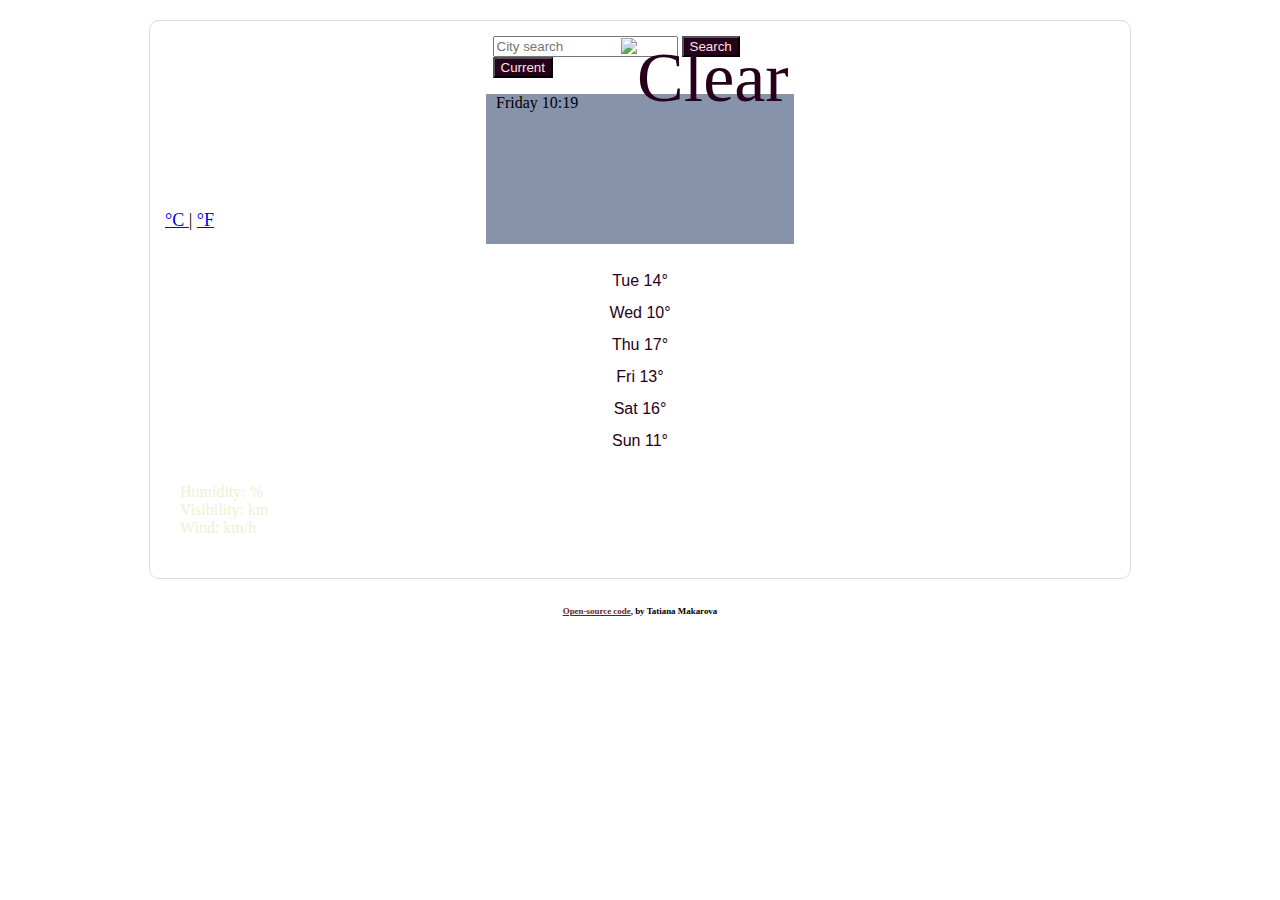
==== index.html @ dfc5fb46 "added link and class to celsius" ====
<!DOCTYPE html>
<html lang="en">
  <head>
    <meta charset="UTF-8" />
    <meta http-equiv="X-UA-Compatible" content="IE=edge" />
    <script
      src="https://kit.fontawesome.com/69eee5143b.js"
      crossorigin="anonymous"
    ></script>
    <link
      href="https://cdn.jsdelivr.net/npm/bootstrap@5.1.3/dist/css/bootstrap.min.css"
      rel="stylesheet"
      integrity="sha384-1BmE4kWBq78iYhFldvKuhfTAU6auU8tT94WrHftjDbrCEXSU1oBoqyl2QvZ6jIW3"
      crossorigin="anonymous"
    />
    <script src="https://unpkg.com/axios/dist/axios.min.js"></script>
    <meta name="viewport" content="width=device-width, initial-scale=1.0" />
    <title>MyApp</title>
    <link rel="stylesheet" href="src/style.css" />
  </head>

  <body>
    <div class="container">
      <div class="weather-app">
          
      <div>
        <form id="search-form">
          <div class="col-8">
            <div class="input-group mb-3">
              <input
                type="text"
                class="form-control"
                placeholder="City search"
                id="search-input"
								aria-describedby="button-addon2"
								autocomplete="off"
              />
              <button
                class="btn btn-outline-secondary search-button"
                type="button"
                id="button-addon2"
              >
                Search
              </button>
              <button
              class="btn btn-outline-secondary search-button"
              id = "current-location-button"
              type="button"
              id="button-addon2"
            >
              Current
            </button>
            </div>
          </div>
        </form>
      </div>

      <div class="card" style="width: 18rem">
        <div class="card-body">
          <p class="card-text">
            <ul>
              <li class="city">
            
              </li>

              <li id="date">
            
            </li>
            <li id = "description">
            
          </li>
          </ul>
					</p>
					<img src="http://openweathermap.org/img/wn/10d@2x.png" alt="Clear" id="icon" class="forecast-item" />

        </div>
      </div>

      <div class="container">
        <div class="weather-forecast">
					<span class="temperature" id="temperature"></span
					>
					<span class="units">
                  <a href="#" id="celsius-link" class="active">°C </a> |
                  <a href="#" id="fahrenheit-link" class="inactive">°F</a></span>
        </div>
      
        <div class="container">
          <div class="row row-cols-2 row-cols-lg-6 g-2 g-lg-3">
            <div class="col">
              <div class="p-3 border bg-light">
                <i class="fa-solid fa-cloud-sun cloud-icon"></i>
                <div class="cast">Tue 14°</div>
              </div>
            </div>
            <div class="col">
              <div class="p-3 border bg-light">
                <i class="fa-solid fa-cloud cloud-icon"></i>
                <div class="cast">Wed 10°</div>
              </div>
            </div>
            <div class="col">
              <div class="p-3 border bg-light">
                <i class="fa-solid fa-sun cloud-icon"></i>
                <div class="cast">Thu 17°</div>
              </div>
            </div>
            <div class="col">
              <div class="p-3 border bg-light">
                <i class="fa-solid fa-cloud-sun-rain cloud-icon"></i>
                <div class="cast">Fri 13°</div>
              </div>
            </div>
            <div class="col">
              <div class="p-3 border bg-light">
                <i class="fa-solid fa-cloud cloud-icon"></i>
                <div class="cast">Sat 16°</div>
              </div>
            </div>
            <div class="col">
              <div class="p-3 border bg-light">
                <i class="fa-solid fa-cloud-rain cloud-icon"></i>
                <div class="cast">Sun 11°</div>
              </div>
            </div>
          </div>
        </div>
      </div>

      <div class="container">
  
        <div class="col-6">
          <p>
          <ul class="data-text">
            <li>
          Humidity: <span id="humidity"></span>%</li>
        <li>Visibility: <span id="visibility"></span>km</li>
        <li>Wind: <span id="wind"></span>km/h
      </li>
      </ul>
    </p>
      </div>
      
</div>
          
      <script src="src/final.js"></script>
    </div>
      <h6 class="west">
    <small>
        <a href="https://github.com/tatiamm/MyWeatherApp"
        target="_blank" class="source">Open-source code</a>, by Tatiana Makarova
      </small>
    </h6>
    </div>
  </body>
</html>
---- src/style.css ----
.search-button {
  color: #ffe2e2;
  background-color: #26001b;
}
.col-8 {
  display: block;
  margin: 0 auto;
  width: 295px;
}
.card {
  height: 150px;
  display: block;
  margin: 0 auto;
  padding: 0 10px;
  background-color: #8693AA;
}
.forecast {
  font-size: 60px;
  display: block;
  text-align: center;
  color: #EEF1D3;
  padding: 15px;
}
.forecast-item {
  position: relative;
  left: 125px;
  top: -90px;
  color: #26001b;
  font-size: 70px;
  padding-bottom: 0 auto;
}
.card-text {
  font-family: "Segoe UI", Tahoma, Geneva, Verdana, sans-serif;
}
.city {
  font-size: 24px;
  font-weight: 500;
}

.col {
  color: #272044;
  font-family: "Segoe UI", Tahoma, Geneva, Verdana, sans-serif;
}
.cast {
  color: #26001b;
  text-align: center;
  line-height: 2;
}
.cloud-icon {
  text-align: center;
  color: #26001b;
  display: block;
  margin: 0 auto;
  font-size: 40px;
}

.data-text {
  margin: 5px;
  padding: 10px;
  color: #eff1d3;
}

li {
  list-style: none;
}
ul {
  margin: 0;
  padding: 0;
}

.units {
  position: relative;
  top: -34px;
  font-size: 18px;
}

   
.source {
color: #661a2a;


}
.west {
text-align: center;

}

.weather-app {
  border: 1px solid #dadde1;
  border-radius: 10px;
  padding: 15px;
  margin: 20px auto;
  max-width: 950px;
  background-image:url(http://bit.ly/2gPLxZ4);
  );
}
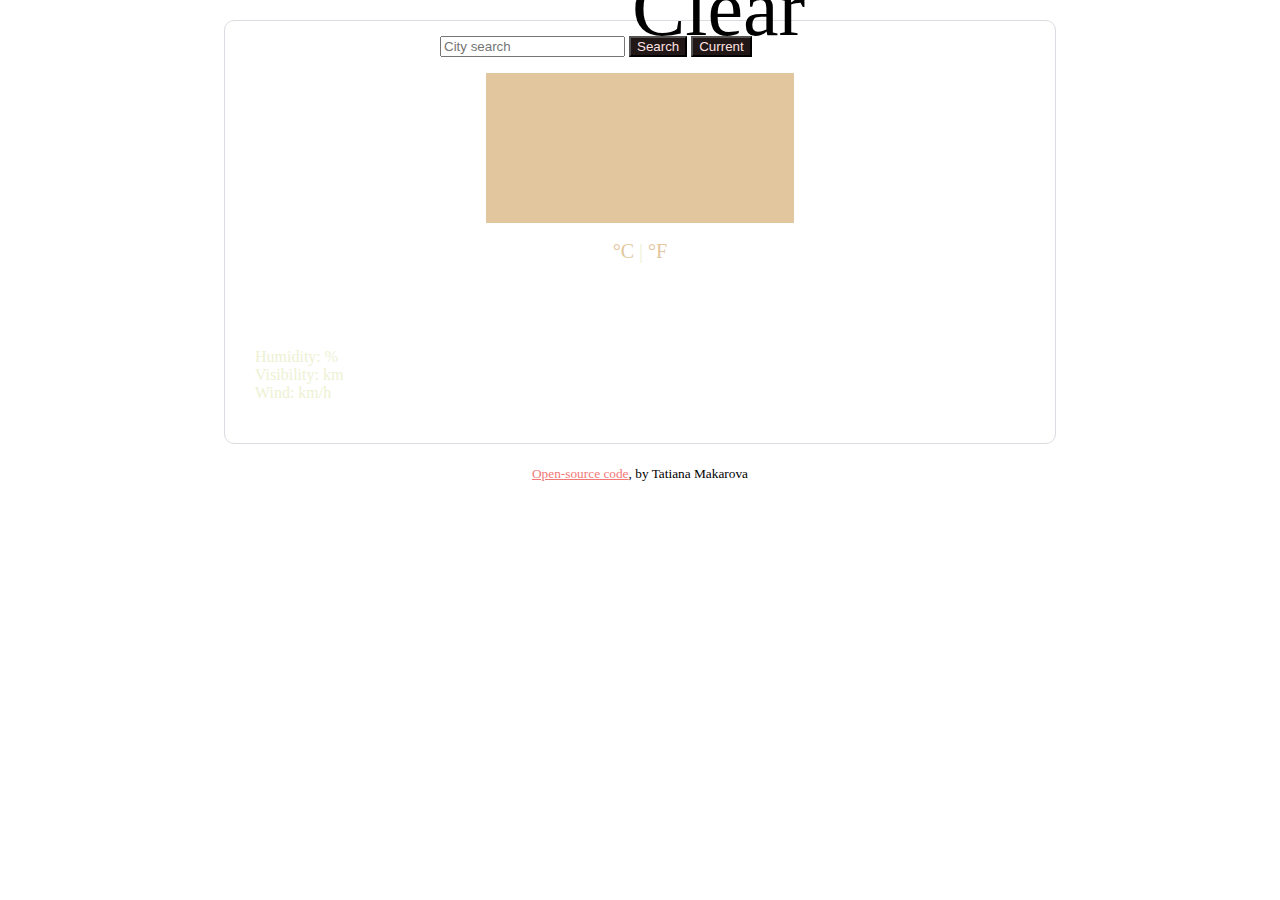
==== commit 7d6cfb0b: "remove the peace of code (forecast daily)" ====
--- a/index.html
+++ b/index.html
@@ -68,6 +68,7 @@
             </li>
             <li id = "description">
             
+
           </li>
           </ul>
 					</p>
@@ -85,49 +86,9 @@
                   <a href="#" id="fahrenheit-link" class="inactive">°F</a></span>
         </div>
       
-        <div class="container">
-          <div class="row row-cols-2 row-cols-lg-6 g-2 g-lg-3">
-            <div class="col">
-              <div class="p-3 border bg-light">
-                <i class="fa-solid fa-cloud-sun cloud-icon"></i>
-                <div class="cast">Tue 14°</div>
-              </div>
-            </div>
-            <div class="col">
-              <div class="p-3 border bg-light">
-                <i class="fa-solid fa-cloud cloud-icon"></i>
-                <div class="cast">Wed 10°</div>
-              </div>
-            </div>
-            <div class="col">
-              <div class="p-3 border bg-light">
-                <i class="fa-solid fa-sun cloud-icon"></i>
-                <div class="cast">Thu 17°</div>
-              </div>
-            </div>
-            <div class="col">
-              <div class="p-3 border bg-light">
-                <i class="fa-solid fa-cloud-sun-rain cloud-icon"></i>
-                <div class="cast">Fri 13°</div>
-              </div>
-            </div>
-            <div class="col">
-              <div class="p-3 border bg-light">
-                <i class="fa-solid fa-cloud cloud-icon"></i>
-                <div class="cast">Sat 16°</div>
-              </div>
-            </div>
-            <div class="col">
-              <div class="p-3 border bg-light">
-                <i class="fa-solid fa-cloud-rain cloud-icon"></i>
-                <div class="cast">Sun 11°</div>
-              </div>
-            </div>
-          </div>
-        </div>
-      </div>
-
-      <div class="container">
+        <div class="weather-forecasts" id="forecast"></div>
+      
+          <div class="container">
   
         <div class="col-6">
           <p>
@@ -142,15 +103,15 @@
       </div>
       
 </div>
-          
-      <script src="src/final.js"></script>
+
+    </div>  
     </div>
-      <h6 class="west">
-    <small>
+    <p class = "west">
+      <small>
         <a href="https://github.com/tatiamm/MyWeatherApp"
         target="_blank" class="source">Open-source code</a>, by Tatiana Makarova
       </small>
-    </h6>
-    </div>
+      </p>
+    <script src="src/final.js"></script>
   </body>
 </html>--- a/src/style.css
+++ b/src/style.css
@@ -1,40 +1,90 @@
 .search-button {
   color: #ffe2e2;
-  background-color: #26001b;
+  background-color: #211717;
 }
 .col-8 {
   display: block;
   margin: 0 auto;
-  width: 295px;
+  width: 400px;
 }
 .card {
   height: 150px;
   display: block;
   margin: 0 auto;
   padding: 0 10px;
-  background-color: #8693AA;
+  background-color: #e2c79e;
 }
-.forecast {
-  font-size: 60px;
-  display: block;
-  text-align: center;
-  color: #EEF1D3;
-  padding: 15px;
-}
+
 .forecast-item {
   position: relative;
-  left: 125px;
-  top: -90px;
-  color: #26001b;
-  font-size: 70px;
+  left: 120px;
+  top: -160px;
+  font-size: 80px;
   padding-bottom: 0 auto;
 }
 .card-text {
   font-family: "Segoe UI", Tahoma, Geneva, Verdana, sans-serif;
 }
+
+.weather-forecast {
+  font-size: 60px;
+  display: block;
+  text-align: center;
+  color: #eef1d3;
+  padding: 15px;
+}
+
+.weather-forecast .units {
+  position: relative;
+  top: -34px;
+  font-size: 20px;
+  font-weight: ;
+  text-decoration: none;
+}
+
+.weather-forecast .active {
+  color: #e2c79e;
+  text-decoration: none;
+  cursor: default;
+}
+
+.weather-forecast .inactive {
+  color: #e2c79e;
+  text-decoration: none;
+  cursor: default;
+}
+
+#fahrenheit-link {
+  text-decoration: none;
+}
+
+#celsius-link {
+  color: #e2c79e;
+  text-decoration: none;
+  cursor: default;
+}
+
+.weather-forecast .active:hover {
+  text-decoration: none;
+}
+
 .city {
   font-size: 24px;
+  font-weight: 600;
+  text-align: left;
+  padding-top: 50px;
+  color: #48484a;
+}
+#date {
+  color: #48484a;
+  margin: -90px auto;
   font-weight: 500;
+}
+
+#description {
+  color: #48484a;
+  margin: 90px auto;
+  text-transform: capitalize;
 }
 
 .col {
@@ -42,13 +92,13 @@
   font-family: "Segoe UI", Tahoma, Geneva, Verdana, sans-serif;
 }
 .cast {
-  color: #26001b;
+  color: #6c757d;
   text-align: center;
   line-height: 2;
 }
 .cloud-icon {
   text-align: center;
-  color: #26001b;
+  color: #3b3c40;
   display: block;
   margin: 0 auto;
   font-size: 40px;
@@ -57,7 +107,7 @@
 .data-text {
   margin: 5px;
   padding: 10px;
-  color: #eff1d3;
+  color: #eef1d3;
 }
 
 li {
@@ -68,21 +118,17 @@
   padding: 0;
 }
 
-.units {
+.weather-forecast.units. {
   position: relative;
   top: -34px;
-  font-size: 18px;
+  font-size: 20px;
 }
 
-   
 .source {
-color: #661a2a;
-
-
+  color: #f27777;
 }
 .west {
-text-align: center;
-
+  text-align: center;
 }
 
 .weather-app {
@@ -90,8 +136,6 @@
   border-radius: 10px;
   padding: 15px;
   margin: 20px auto;
-  max-width: 950px;
-  background-image:url(http://bit.ly/2gPLxZ4);
-  );
+  max-width: 800px;
+  background-image: url(https://s3.amazonaws.com/shecodesio-production/uploads/files/000/030/828/original/planeta-terra-iluminada-vista-do-espao-36819.jpeg?1648969492);
 }
-
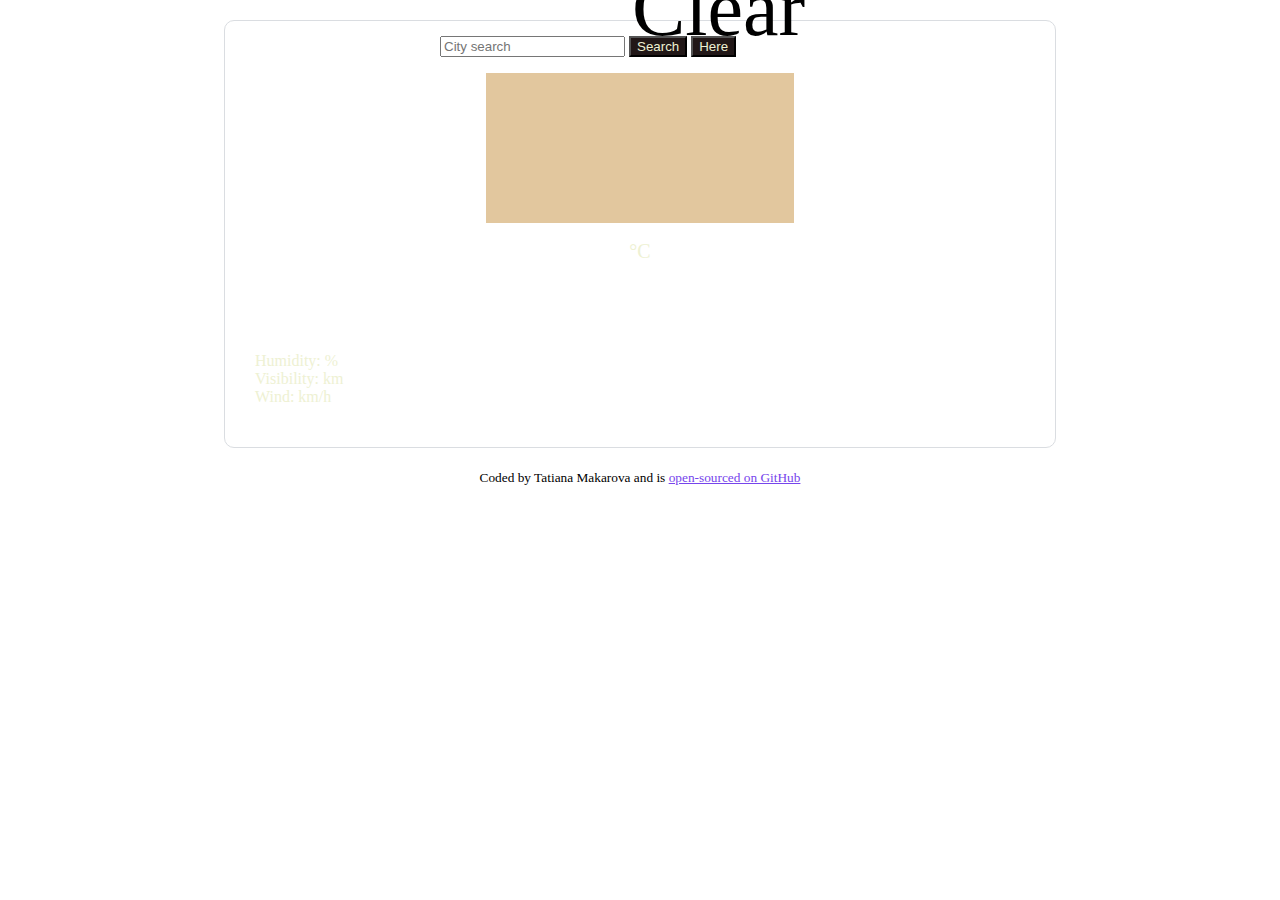
==== commit 708e6cf8: "changing  current button, remove Fahrenheit-link" ====
--- a/index.html
+++ b/index.html
@@ -21,6 +21,7 @@
 
   <body>
     <div class="container">
+       
       <div class="weather-app">
           
       <div>
@@ -47,8 +48,8 @@
               id = "current-location-button"
               type="button"
               id="button-addon2"
-            >
-              Current
+            > Here <i class="fas fa-map-marker-alt"></i>
+           
             </button>
             </div>
           </div>
@@ -63,16 +64,18 @@
             
               </li>
 
+            </li>
+            <li id = "description">
+
               <li id="date">
             
-            </li>
-            <li id = "description">
+         
             
 
           </li>
           </ul>
 					</p>
-					<img src="http://openweathermap.org/img/wn/10d@2x.png" alt="Clear" id="icon" class="forecast-item" />
+					<img src="http://openweathermap.org/img/wn/10d@2x.png" alt="Clear" width="140" id="icon" class="forecast-item" />
 
         </div>
       </div>
@@ -82,8 +85,7 @@
 					<span class="temperature" id="temperature"></span
 					>
 					<span class="units">
-                  <a href="#" id="celsius-link" class="active">°C </a> |
-                  <a href="#" id="fahrenheit-link" class="inactive">°F</a></span>
+                °C </span>
         </div>
       
         <div class="weather-forecasts" id="forecast"></div>
@@ -102,14 +104,14 @@
     </p>
       </div>
       
-</div>
 
+      </div>
     </div>  
     </div>
     <p class = "west">
-      <small>
+      <small>Coded by Tatiana Makarova and is
         <a href="https://github.com/tatiamm/MyWeatherApp"
-        target="_blank" class="source">Open-source code</a>, by Tatiana Makarova
+        target="_blank" class="source"> open-sourced on GitHub</a> 
       </small>
       </p>
     <script src="src/final.js"></script>
--- a/src/style.css
+++ b/src/style.css
@@ -1,5 +1,5 @@
 .search-button {
-  color: #ffe2e2;
+  color: #eef1d3;
   background-color: #211717;
 }
 .col-8 {
@@ -88,20 +88,27 @@
 }
 
 .col {
-  color: #272044;
   font-family: "Segoe UI", Tahoma, Geneva, Verdana, sans-serif;
 }
-.cast {
-  color: #6c757d;
+
+.weather-forecasts {
+  margin-top: 20px;
   text-align: center;
-  line-height: 2;
 }
-.cloud-icon {
-  text-align: center;
-  color: #3b3c40;
-  display: block;
-  margin: 0 auto;
-  font-size: 40px;
+
+.weather-forecast-date {
+  font-size: 16px;
+  font-weight: 600;
+  color: #eef1d3;
+}
+
+.weather-forecast-temperature-min {
+  opacity: 0.5;
+}
+
+.weather-forecast-temperatures {
+  font-size: 14px;
+  color: #eef1d3;
 }
 
 .data-text {
@@ -125,7 +132,7 @@
 }
 
 .source {
-  color: #f27777;
+  color: #7645ec;
 }
 .west {
   text-align: center;
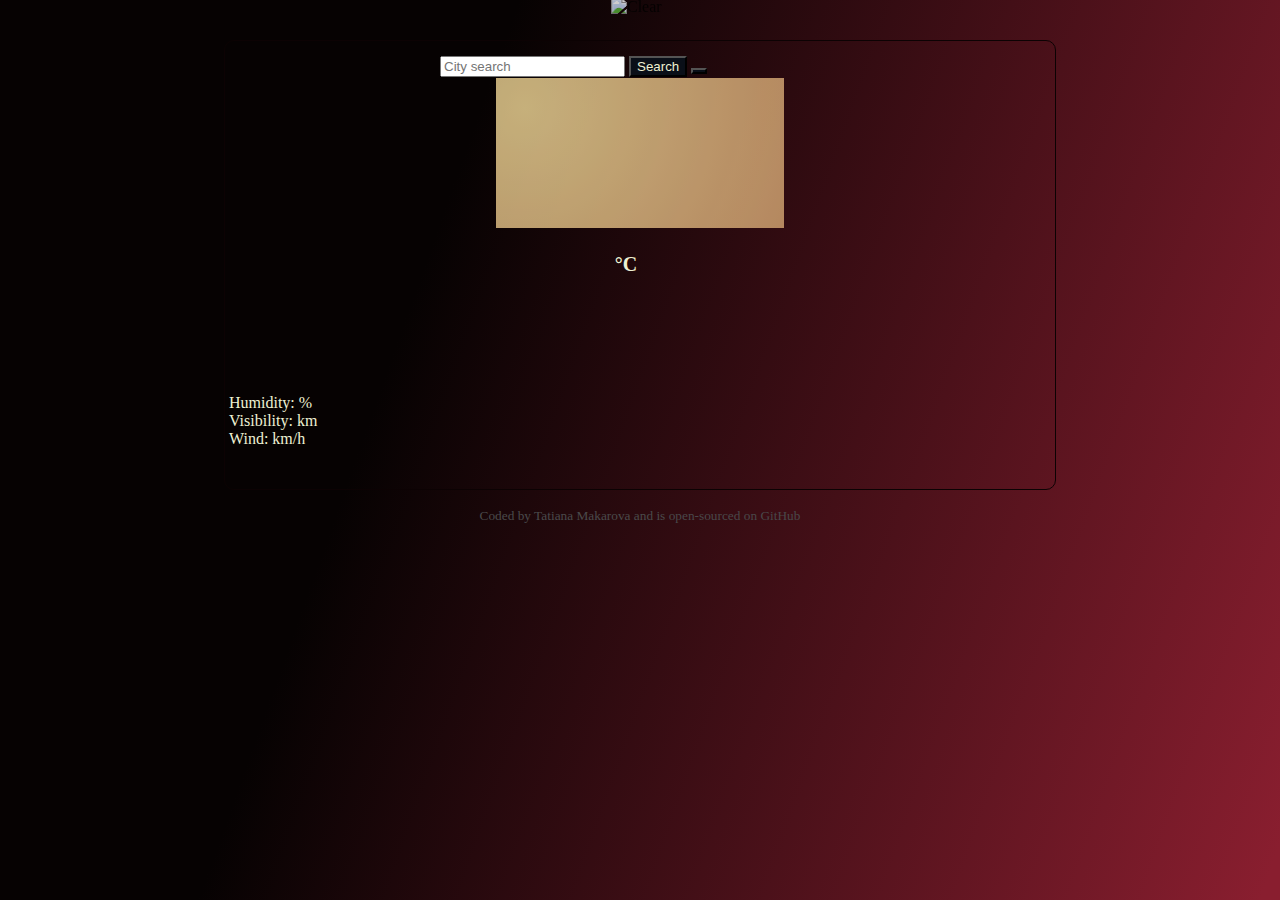
==== commit 3f8d5b32: "remove button description" ====
--- a/index.html
+++ b/index.html
@@ -48,7 +48,7 @@
               id = "current-location-button"
               type="button"
               id="button-addon2"
-            > Here <i class="fas fa-map-marker-alt"></i>
+            ><i class="fas fa-map-marker-alt"></i>
            
             </button>
             </div>
--- a/src/style.css
+++ b/src/style.css
@@ -1,6 +1,6 @@
 .search-button {
   color: #eef1d3;
-  background-color: #211717;
+  background-color: #0a0f18;
 }
 .col-8 {
   display: block;
@@ -11,15 +11,19 @@
   height: 150px;
   display: block;
   margin: 0 auto;
-  padding: 0 10px;
-  background-color: #e2c79e;
+  padding: 0 auto;
+  background: radial-gradient(
+    859px at 10% 20%,
+    rgb(245, 220, 154) 0%,
+    rgb(164, 78, 51) 90%
+  );
+  opacity: 0.8;
 }
 
 .forecast-item {
   position: relative;
-  left: 120px;
-  top: -160px;
-  font-size: 80px;
+  left: 115px;
+  top: -80px;
   padding-bottom: 0 auto;
 }
 .card-text {
@@ -27,19 +31,21 @@
 }
 
 .weather-forecast {
-  font-size: 60px;
+  font-size: 64px;
+  font-weight: bolder;
   display: block;
   text-align: center;
   color: #eef1d3;
-  padding: 15px;
+  padding: 10px;
 }
 
 .weather-forecast .units {
   position: relative;
   top: -34px;
+  font-size: 18px;
   font-size: 20px;
-  font-weight: ;
-  text-decoration: none;
+  left: -14px;
+  line-height: 6;
 }
 
 .weather-forecast .active {
@@ -48,67 +54,50 @@
   cursor: default;
 }
 
-.weather-forecast .inactive {
-  color: #e2c79e;
-  text-decoration: none;
-  cursor: default;
-}
-
-#fahrenheit-link {
-  text-decoration: none;
-}
-
-#celsius-link {
-  color: #e2c79e;
-  text-decoration: none;
-  cursor: default;
-}
-
-.weather-forecast .active:hover {
-  text-decoration: none;
-}
-
-.city {
-  font-size: 24px;
-  font-weight: 600;
+#date {
   text-align: left;
-  padding-top: 50px;
+  font-weight: 500;
   color: #48484a;
 }
-#date {
+.city {
   color: #48484a;
-  margin: -90px auto;
+  text-align: left;
   font-weight: 500;
+  font-size: 21px;
+  font-weight: 600;
+  margin-top: -15px;
 }
 
 #description {
   color: #48484a;
-  margin: 90px auto;
+
   text-transform: capitalize;
+  text-align: left;
 }
 
 .col {
   font-family: "Segoe UI", Tahoma, Geneva, Verdana, sans-serif;
 }
 
-.weather-forecasts {
-  margin-top: 20px;
-  text-align: center;
-}
-
 .weather-forecast-date {
-  font-size: 16px;
+  font-size: 18px;
   font-weight: 600;
   color: #eef1d3;
 }
 
 .weather-forecast-temperature-min {
-  opacity: 0.5;
+  opacity: 0.7;
+  font-size: 18px;
 }
 
 .weather-forecast-temperatures {
-  font-size: 14px;
+  font-size: 18px;
   color: #eef1d3;
+}
+
+.col-6 {
+  position: relative;
+  right: 26px;
 }
 
 .data-text {
@@ -120,29 +109,39 @@
 li {
   list-style: none;
 }
+
 ul {
   margin: 0;
   padding: 0;
 }
 
-.weather-forecast.units. {
-  position: relative;
-  top: -34px;
-  font-size: 20px;
+.source {
+  color: #49484a;
+  text-decoration: none;
 }
 
-.source {
-  color: #7645ec;
-}
 .west {
   text-align: center;
+  color: #4a4a4b;
 }
 
 .weather-app {
   border: 1px solid #dadde1;
   border-radius: 10px;
+  border-color: #0c0203;
   padding: 15px;
-  margin: 20px auto;
+  margin: 40px auto auto;
   max-width: 800px;
   background-image: url(https://s3.amazonaws.com/shecodesio-production/uploads/files/000/030/828/original/planeta-terra-iluminada-vista-do-espao-36819.jpeg?1648969492);
 }
+body {
+  background: linear-gradient(
+    109.6deg,
+    rgb(6, 2, 2) 32.4%,
+    rgb(137, 30, 47) 98.8%
+  );
+
+  background-repeat: no-repeat;
+  background-attachment: fixed;
+  background-size: cover;
+}
